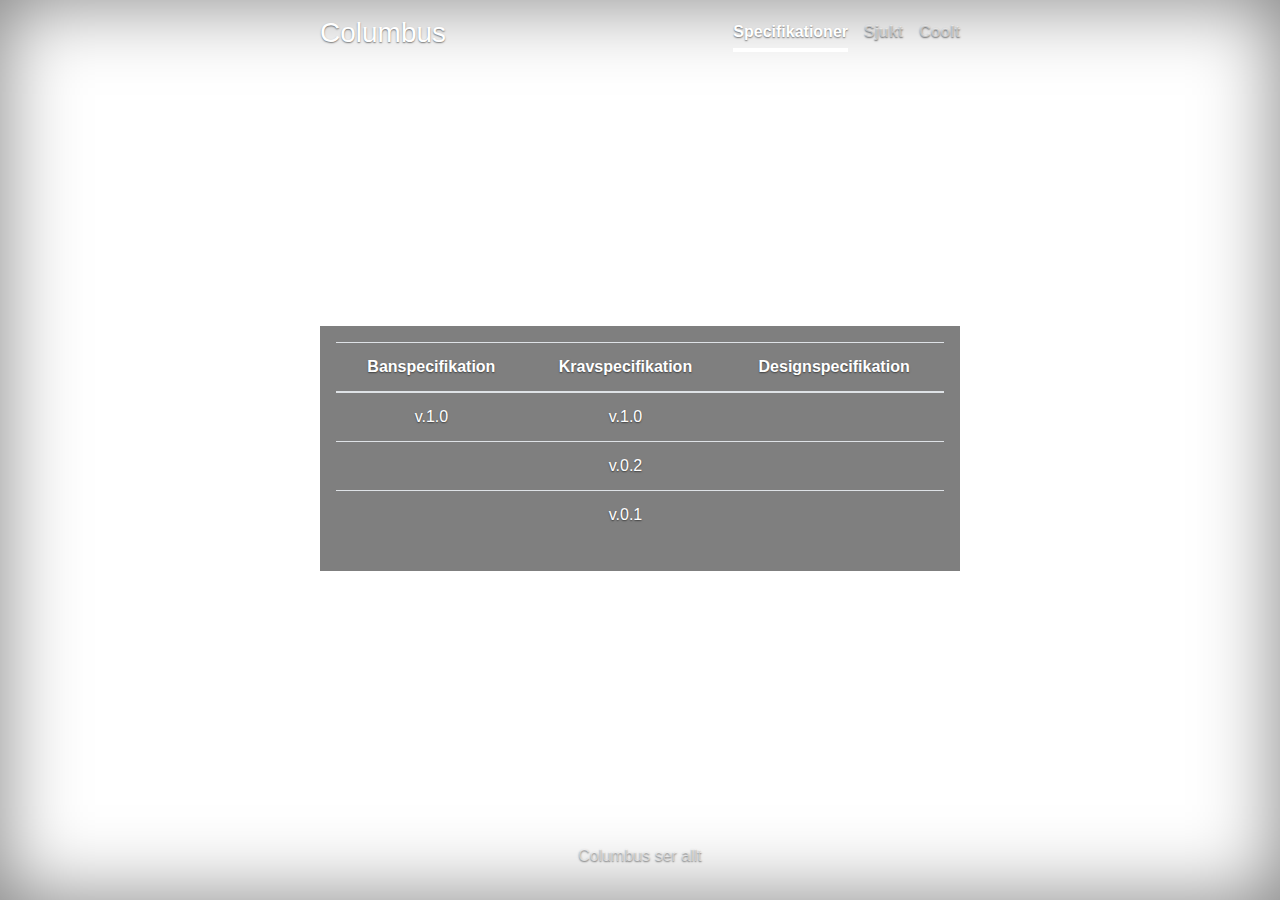
==== spec/index.html @ 399447c6 "Ny design på hemsidan" ====
<!doctype html>
<html lang="en">
  <head>
    <meta charset="utf-8">
    <meta name="viewport" content="width=device-width, initial-scale=1, shrink-to-fit=no">
    <meta name="description" content="">
    <meta name="author" content="">
    <link rel="icon" href="https://pbs.twimg.com/profile_images/854705712747958272/4HuGPaDc_400x400.jpg">

    <title>Kartrobot - Columbus</title>

    <!-- Bootstrap core CSS -->
    <link href="../css/bootstrap.min.css?v=1.0" rel="stylesheet">

    <!-- Custom styles for this template -->
    <link href="../css/cover.css?v=1.0" rel="stylesheet">
  </head>

  <body class="text-center">

    <div class="cover-container d-flex w-100 h-100 p-3 mx-auto flex-column">
      <header class="masthead mb-auto">
        <div class="inner">
          <h3 class="masthead-brand"><a href="../">Columbus</a></h3>
          <nav class="nav nav-masthead justify-content-center">
            <a class="nav-link active" href="/spec/">Specifikationer</a>
            <a class="nav-link" href="#">Sjukt</a>
            <a class="nav-link" href="#">Coolt</a>
          </nav>
        </div>
      </header>

      <main role="main" class="inner cover p-3" style="background-color: rgba(0,0,0,0.5);">
        <table class="table">
          <thead>
            <tr>
              <th scope="col">Banspecifikation</th>
              <th scope="col">Kravspecifikation</th>
              <th scope="col">Designspecifikation</th>
            </tr>
          </thead>
          <tbody>
            <tr>
              <td><a href="../documents/banspecifikation_v.1.0.pdf" target="_blank">v.1.0</a></td>
              <td><a href="../documents/kravspecifikation_v.1.0.pdf" target="_blank">v.1.0</a></td>
              <td><a href=""></a></td>
            </tr>
            <tr>
              <td></td>
              <td><a href="../documents/kravspecifikation_v.0.2.pdf" target="_blank">v.0.2</a></td>
              <td></td>
            </tr>
            <tr>
              <td></td>
              <td><a href="../documents/kravspecifikation_v.0.1.pdf" target="_blank">v.0.1</a></td>
              <td></td>
            </tr>
          </tbody>
        </table>
      </main>

      <footer class="mastfoot mt-auto">
        <div class="inner">
          <p>Columbus ser allt</p>
        </div>
      </footer>
    </div>


    <!-- Bootstrap core JavaScript
    ================================================== -->
    <!-- Placed at the end of the document so the pages load faster -->
    <script src="https://code.jquery.com/jquery-3.3.1.slim.min.js" integrity="sha384-q8i/X+965DzO0rT7abK41JStQIAqVgRVzpbzo5smXKp4YfRvH+8abtTE1Pi6jizo" crossorigin="anonymous"></script>
    <script src="../js/popper.min.js?v=1.0"></script>
    <script src="../js/bootstrap.min.js?v=1.0"></script>
  </body>
</html>
---- css/cover.css ----
/*
 * Globals
 */

/* Links */
a,
a:focus,
a:hover {
  color: #fff;
}

/* Custom default button */
.btn-secondary,
.btn-secondary:hover,
.btn-secondary:focus {
  color: #333;
  text-shadow: none; /* Prevent inheritance from `body` */
  background-color: #fff;
  border: .05rem solid #fff;
}


/*
 * Base structure
 */

html,
body {
  height: 100%;
  background: url('https://www.zastavki.com/pictures/originals/2014/Ships_Columbus_ship_079369_.jpg');
}

body {
  display: -ms-flexbox;
  display: flex;
  color: #fff;
  text-shadow: 0 .05rem .1rem rgba(0, 0, 0, .5);
  box-shadow: inset 0 0 5rem rgba(0, 0, 0, .5);
}

.cover-container {
  max-width: 42em;
}


/*
 * Header
 */
.masthead {
  margin-bottom: 2rem;
}

.masthead-brand {
  margin-bottom: 0;
}

.nav-masthead .nav-link {
  padding: .25rem 0;
  font-weight: 700;
  color: rgba(255, 255, 255, .5);
  background-color: transparent;
  border-bottom: .25rem solid transparent;
}

.nav-masthead .nav-link:hover,
.nav-masthead .nav-link:focus {
  border-bottom-color: rgba(255, 255, 255, .25);
}

.nav-masthead .nav-link + .nav-link {
  margin-left: 1rem;
}

.nav-masthead .active {
  color: #fff;
  border-bottom-color: #fff;
}

@media (min-width: 48em) {
  .masthead-brand {
    float: left;
  }
  .nav-masthead {
    float: right;
  }
}


/*
 * Cover
 */
.cover {
  padding: 0 1.5rem;
}
.cover .btn-lg {
  padding: .75rem 1.25rem;
  font-weight: 700;
}


/*
 * Footer
 */
.mastfoot {
  color: rgba(255, 255, 255, .5);
}
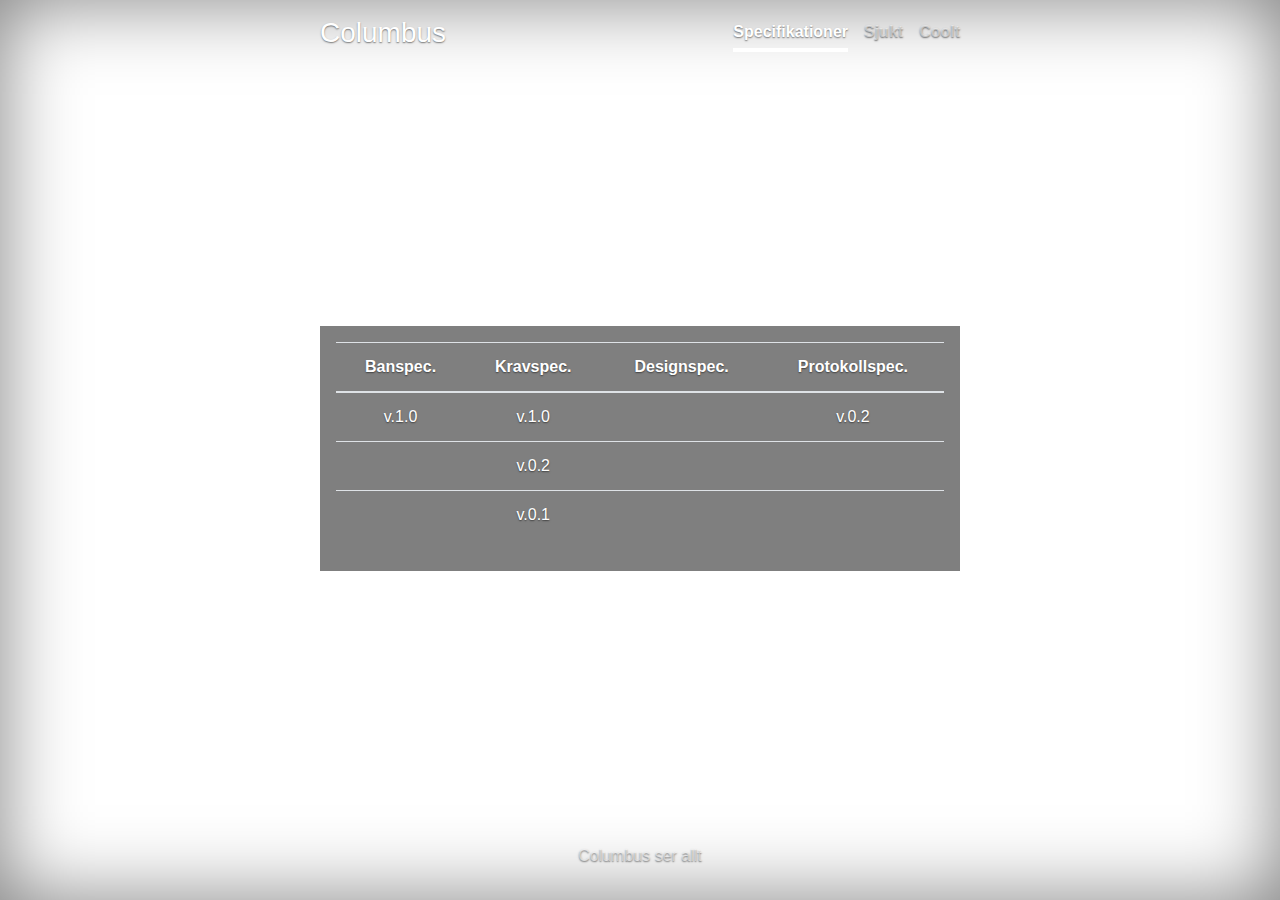
==== commit f75c525a: "La in protokollspec. version 0.2" ====
--- a/spec/index.html
+++ b/spec/index.html
@@ -34,9 +34,10 @@
         <table class="table">
           <thead>
             <tr>
-              <th scope="col">Banspecifikation</th>
-              <th scope="col">Kravspecifikation</th>
-              <th scope="col">Designspecifikation</th>
+              <th scope="col">Banspec.</th>
+              <th scope="col">Kravspec.</th>
+              <th scope="col">Designspec.</th>
+              <th scope="col">Protokollspec.</th>
             </tr>
           </thead>
           <tbody>
@@ -44,15 +45,18 @@
               <td><a href="../documents/banspecifikation_v.1.0.pdf" target="_blank">v.1.0</a></td>
               <td><a href="../documents/kravspecifikation_v.1.0.pdf" target="_blank">v.1.0</a></td>
               <td><a href=""></a></td>
+              <td><a href="../documents/protokollspecifikation_v.0.2.pdf" target="_blank">v.0.2</a></td>
             </tr>
             <tr>
               <td></td>
               <td><a href="../documents/kravspecifikation_v.0.2.pdf" target="_blank">v.0.2</a></td>
               <td></td>
+              <td></td>
             </tr>
             <tr>
               <td></td>
               <td><a href="../documents/kravspecifikation_v.0.1.pdf" target="_blank">v.0.1</a></td>
+              <td></td>
               <td></td>
             </tr>
           </tbody>
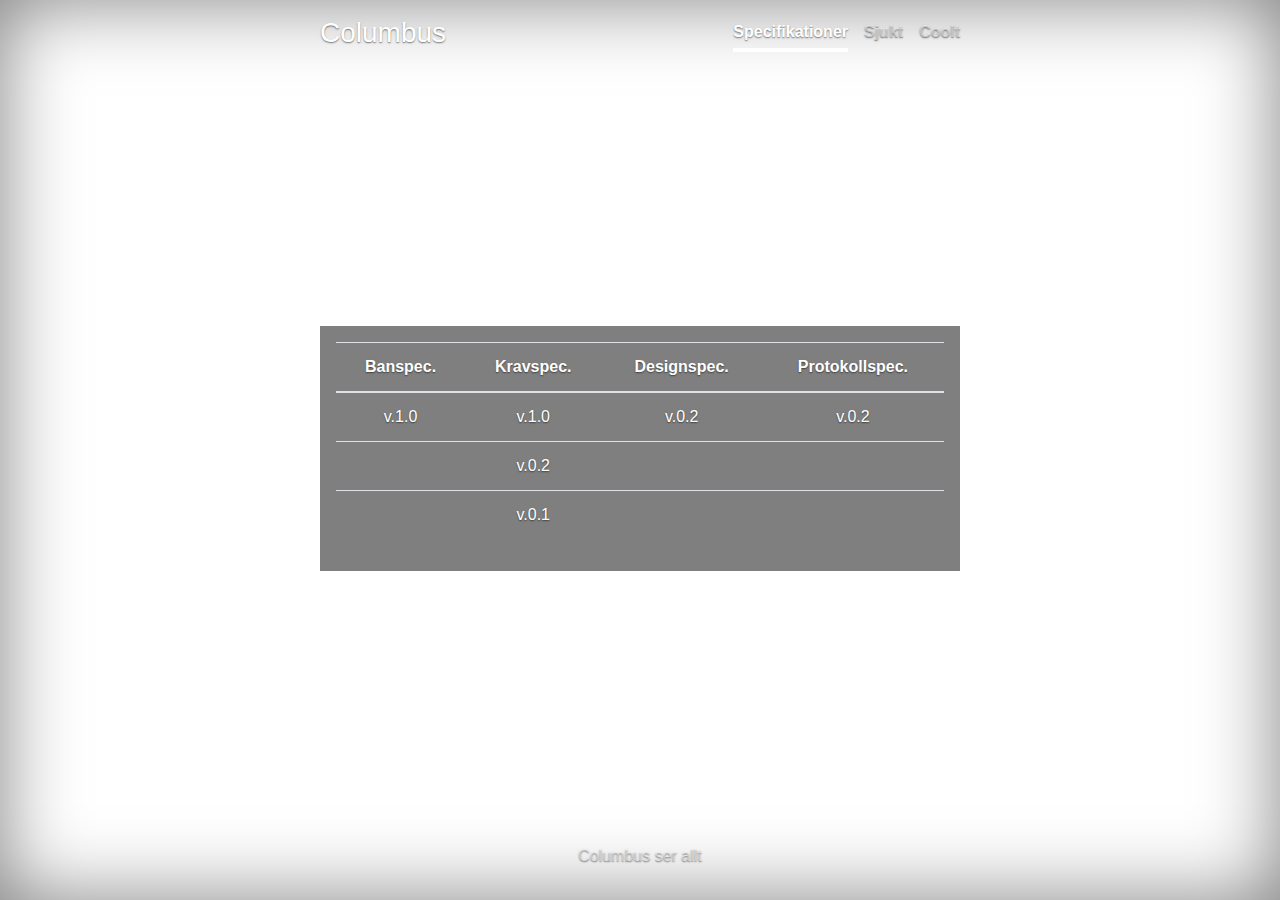
==== commit 7269b9b4: "Update index.html" ====
--- a/spec/index.html
+++ b/spec/index.html
@@ -44,7 +44,7 @@
             <tr>
               <td><a href="../documents/banspecifikation_v.1.0.pdf" target="_blank">v.1.0</a></td>
               <td><a href="../documents/kravspecifikation_v.1.0.pdf" target="_blank">v.1.0</a></td>
-              <td><a href=""></a></td>
+              <td><a href="../documents/designspecifikation_v.0.2.pdf target="_blank">v.0.2</a></td>
               <td><a href="../documents/protokollspecifikation_v.0.2.pdf" target="_blank">v.0.2</a></td>
             </tr>
             <tr>
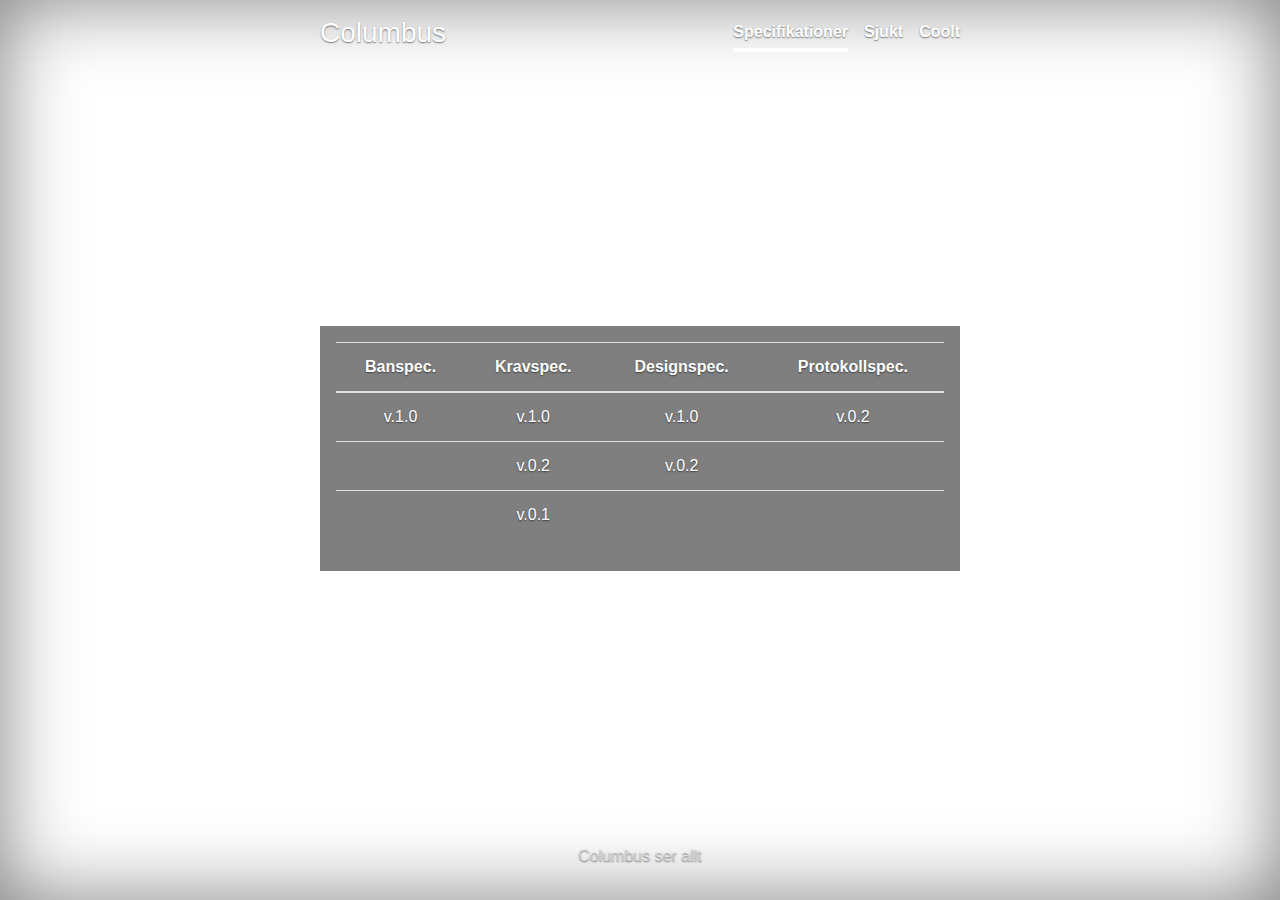
==== commit 612b58f4: "lagt till designspec v.1.0" ====
--- a/spec/index.html
+++ b/spec/index.html
@@ -23,9 +23,9 @@
         <div class="inner">
           <h3 class="masthead-brand"><a href="../">Columbus</a></h3>
           <nav class="nav nav-masthead justify-content-center">
-            <a class="nav-link active" href="/spec/">Specifikationer</a>
-            <a class="nav-link" href="#">Sjukt</a>
-            <a class="nav-link" href="#">Coolt</a>
+            <a class="nav-link active" href="/spec/" style="color: #fff;">Specifikationer</a>
+            <a class="nav-link" href="#" style="color: #fff;">Sjukt</a>
+            <a class="nav-link" href="#" style="color: #fff;">Coolt</a>
           </nav>
         </div>
       </header>
@@ -44,13 +44,13 @@
             <tr>
               <td><a href="../documents/banspecifikation_v.1.0.pdf" target="_blank">v.1.0</a></td>
               <td><a href="../documents/kravspecifikation_v.1.0.pdf" target="_blank">v.1.0</a></td>
-              <td><a href="../documents/designspecifikation_v.0.2.pdf target="_blank">v.0.2</a></td>
+              <td><a href="../documents/designspec_v.1.0.pdf" target="_blank">v.1.0</a></td>
               <td><a href="../documents/protokollspecifikation_v.0.2.pdf" target="_blank">v.0.2</a></td>
             </tr>
             <tr>
               <td></td>
               <td><a href="../documents/kravspecifikation_v.0.2.pdf" target="_blank">v.0.2</a></td>
-              <td></td>
+              <td><a href="../documents/designspec_v.0.2.pdf" target="_blank">v.0.2</a></td>
               <td></td>
             </tr>
             <tr>
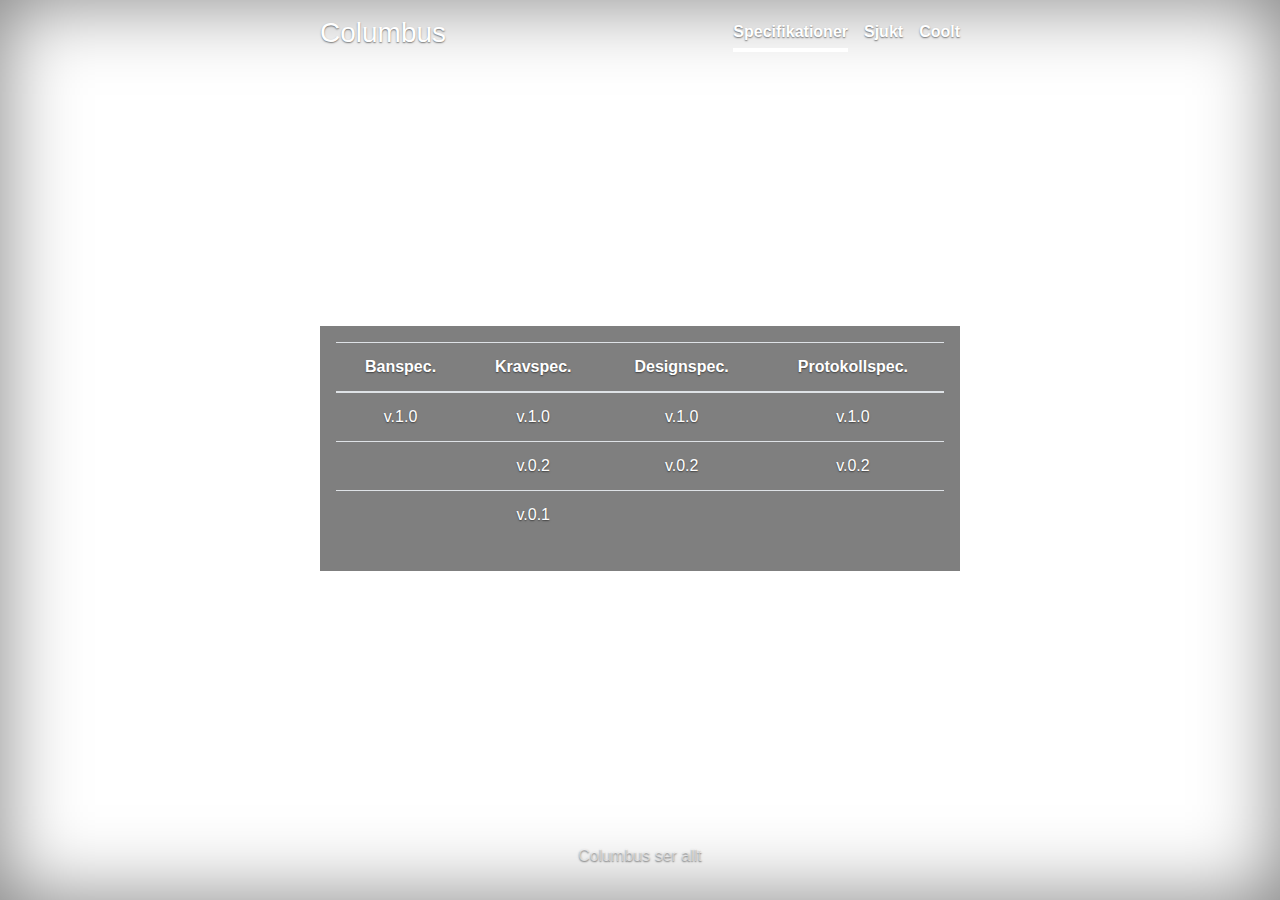
==== commit 2187a36c: "la till protokollspec. v.1.0" ====
--- a/spec/index.html
+++ b/spec/index.html
@@ -45,13 +45,13 @@
               <td><a href="../documents/banspecifikation_v.1.0.pdf" target="_blank">v.1.0</a></td>
               <td><a href="../documents/kravspecifikation_v.1.0.pdf" target="_blank">v.1.0</a></td>
               <td><a href="../documents/designspec_v.1.0.pdf" target="_blank">v.1.0</a></td>
-              <td><a href="../documents/protokollspecifikation_v.0.2.pdf" target="_blank">v.0.2</a></td>
+              <td><a href="../documents/protokollspecifikation_v.1.0.pdf" target="_blank">v.1.0</a></td>
             </tr>
             <tr>
               <td></td>
               <td><a href="../documents/kravspecifikation_v.0.2.pdf" target="_blank">v.0.2</a></td>
               <td><a href="../documents/designspec_v.0.2.pdf" target="_blank">v.0.2</a></td>
-              <td></td>
+              <td><a href="../documents/protokollspecifikation_v.0.2.pdf" target="_blank">v.0.2</a></td>
             </tr>
             <tr>
               <td></td>
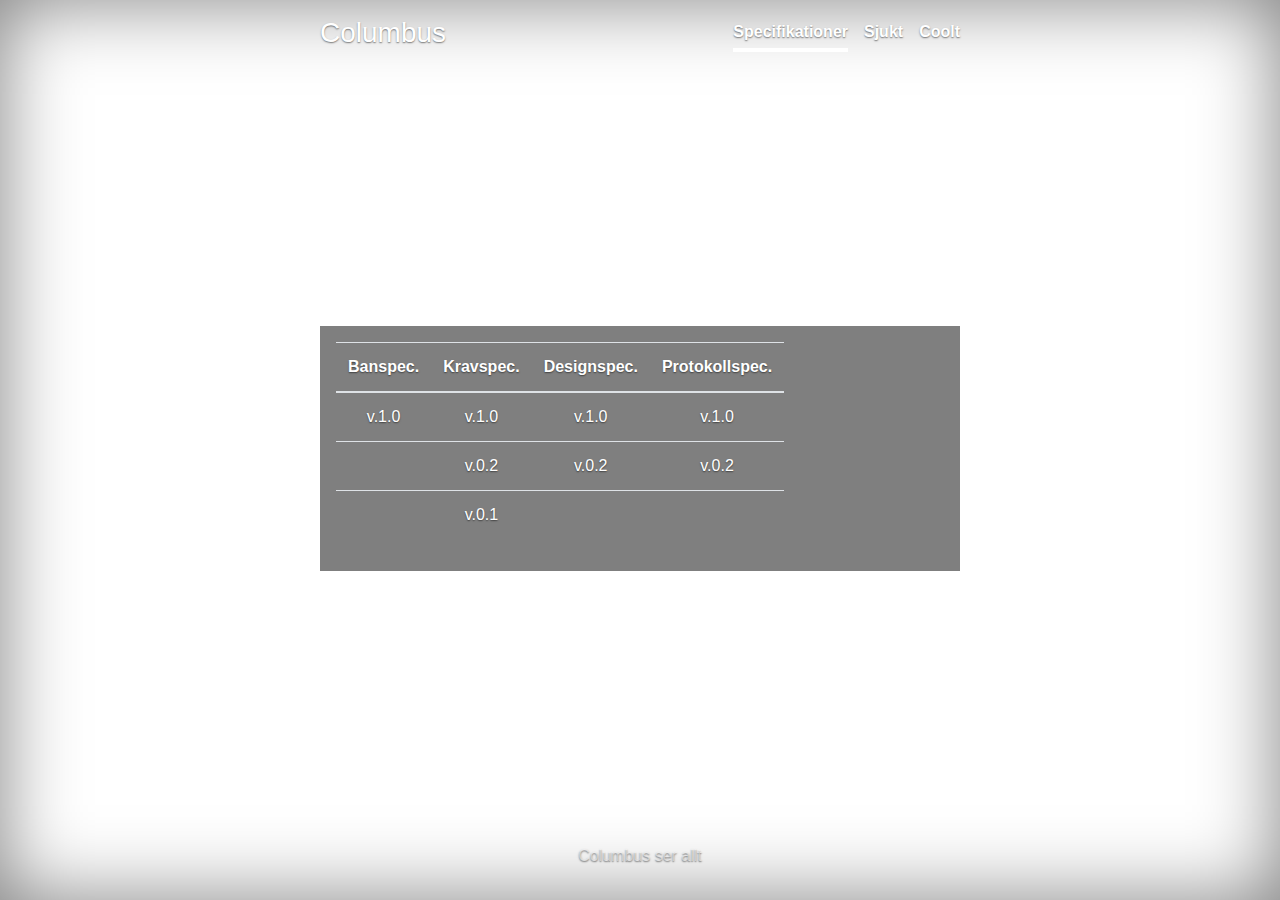
==== commit 06cfb48e: "fixes" ====
--- a/spec/index.html
+++ b/spec/index.html
@@ -31,7 +31,7 @@
       </header>
 
       <main role="main" class="inner cover p-3" style="background-color: rgba(0,0,0,0.5);">
-        <table class="table">
+        <table class="table table-responsive">
           <thead>
             <tr>
               <th scope="col">Banspec.</th>
